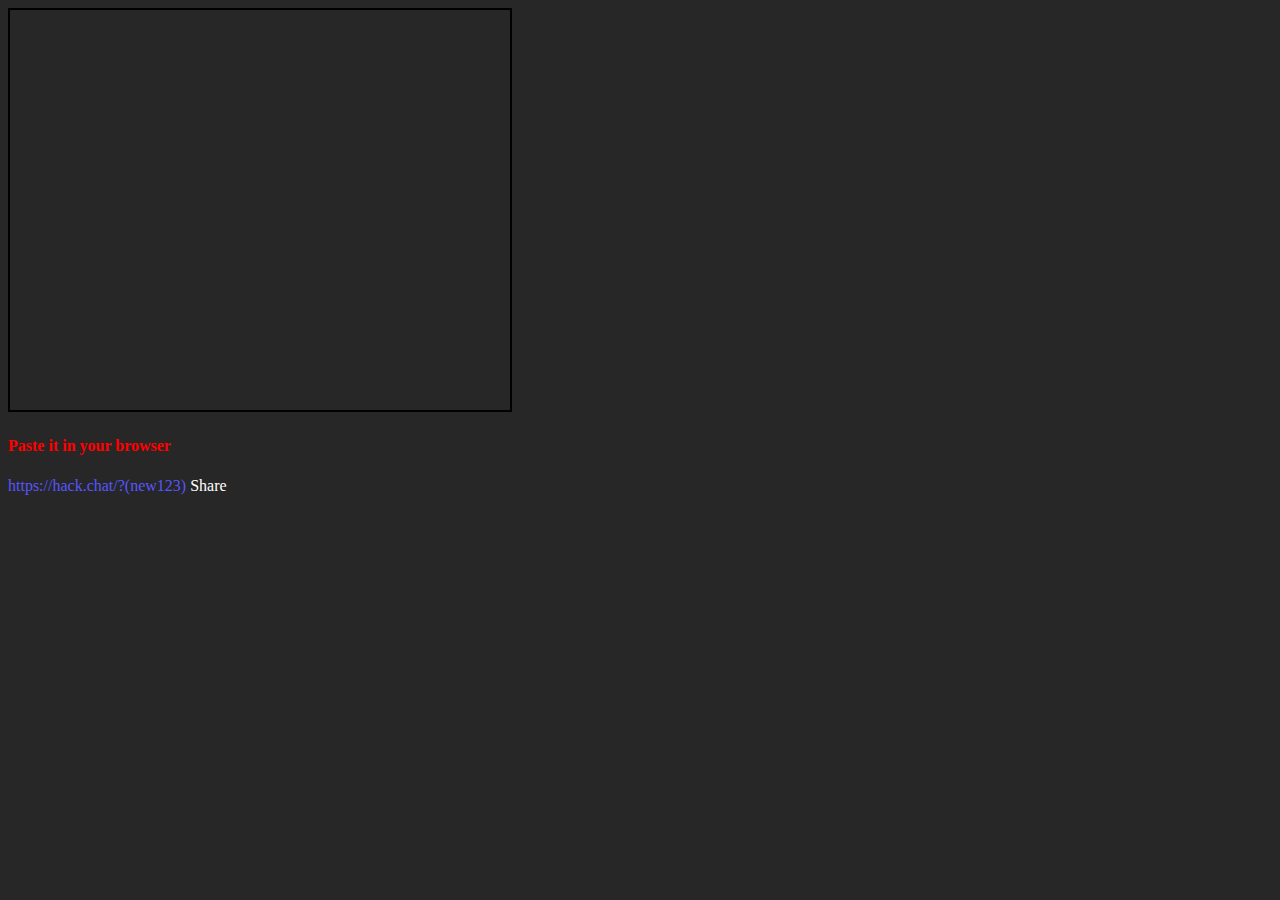
==== chat/window.html @ 2fd12128 "chat extension version 1.0.0 completed" ====
<!DOCTYPE html>
<html lang="en">
<head>
    <meta charset="UTF-8">
    <meta http-equiv="X-UA-Compatible" content="IE=edge">
    <meta name="viewport" content="width=device-width, initial-scale=1.0">
    <link rel="stylesheet" href="style.css">
    <title>chat</title>
</head>
<body>
    
    <iframe id="frame" src="https://hack.chat/?(new123)" frameborder="0" width="500px" height="400px"></iframe>
    <h4 >Paste it in your browser</h4>
    <p>https://hack.chat/?(new123)  <a href="https://hack.chat/?(new123)" target="_blank">Share</a></p>
    
</body>
</html>
---- chat/style.css ----
body{
    background-color: rgb(40, 39, 39);
}
#frame{
    border: 2px solid black;
}
h4{
    color: red;
}
p{
    color: rgb(86, 86, 254);
}
a{
    text-decoration: none;
    color: white;
}
a:hover{
    text-decoration:underline;
}
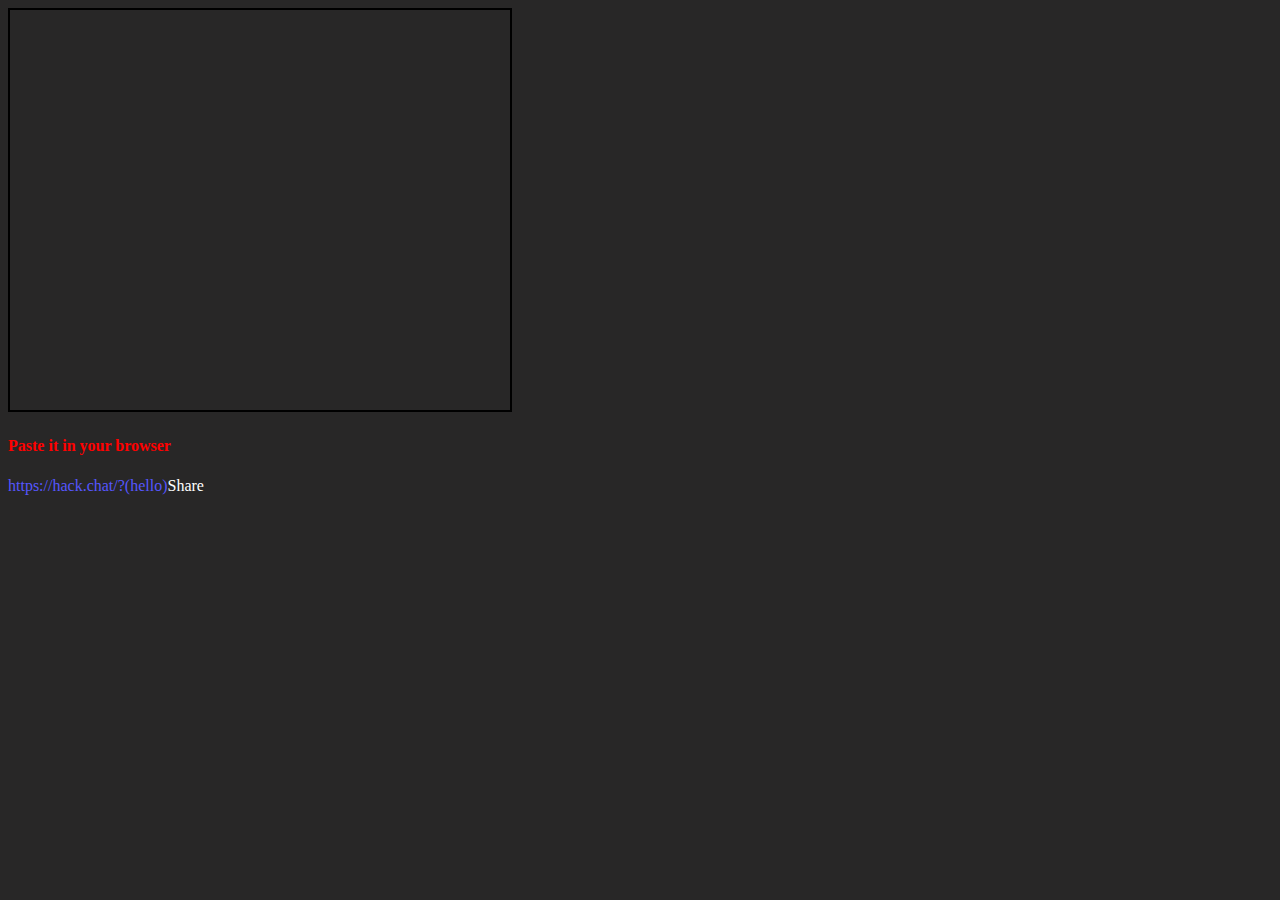
==== commit b220a0f0: "chat extension completed" ====
--- a/chat/window.html
+++ b/chat/window.html
@@ -5,13 +5,12 @@
     <meta http-equiv="X-UA-Compatible" content="IE=edge">
     <meta name="viewport" content="width=device-width, initial-scale=1.0">
     <link rel="stylesheet" href="style.css">
+    <script src="script.js"></script>
+
     <title>chat</title>
 </head>
 <body>
     
-    <iframe id="frame" src="https://hack.chat/?(new123)" frameborder="0" width="500px" height="400px"></iframe>
-    <h4 >Paste it in your browser</h4>
-    <p>https://hack.chat/?(new123)  <a href="https://hack.chat/?(new123)" target="_blank">Share</a></p>
-    
+   
 </body>
 </html>